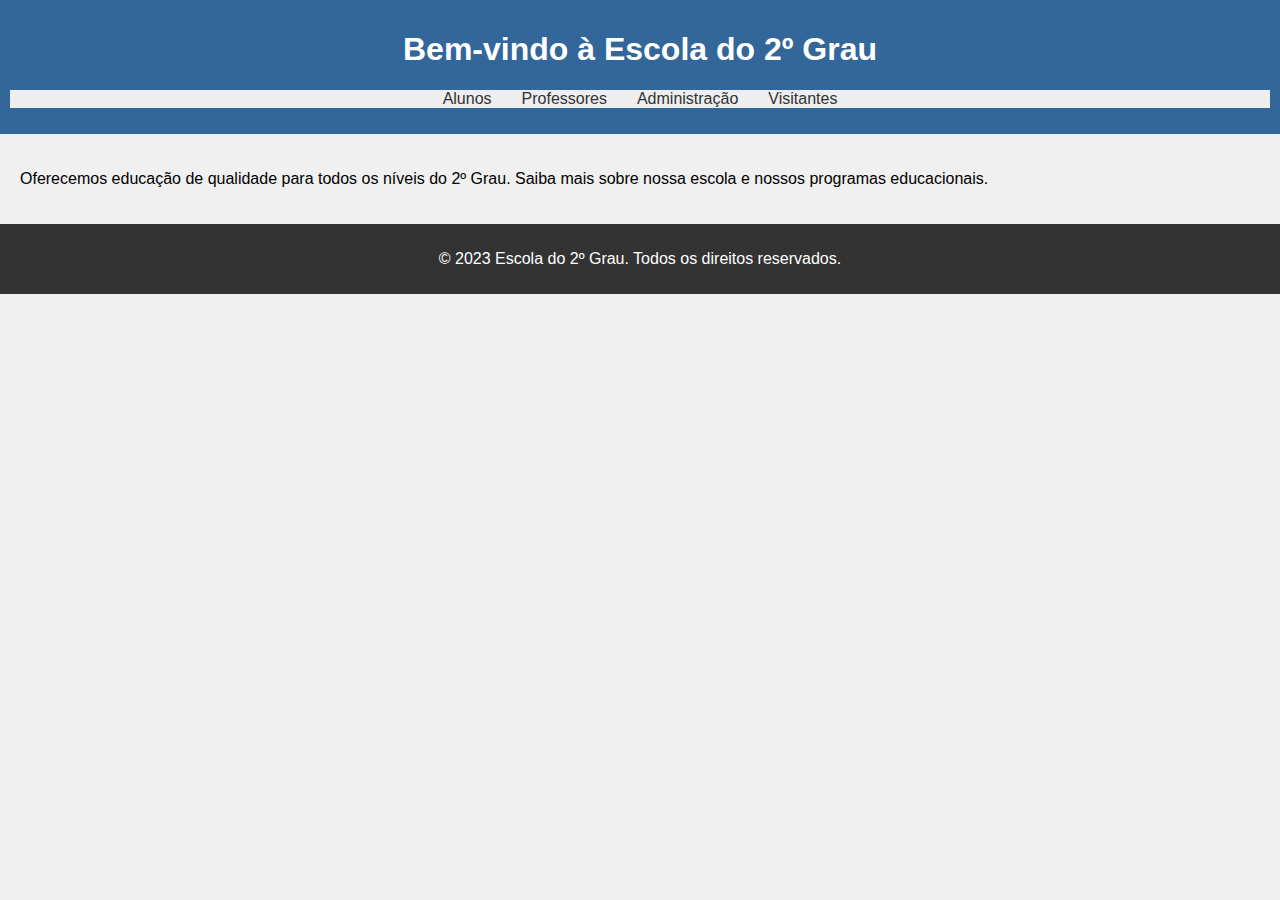
==== index.html @ 1a0a6eef "Initial work" ====
<!DOCTYPE html>
<html lang="pt-br">
<head>
    <meta charset="UTF-8">
    <meta name="viewport" content="width=device-width, initial-scale=1.0">
    <link rel="stylesheet" href="styles.css">
    <title>Escola do 2º Grau - Página Inicial</title>
</head>
<body class="home">
    <header>
        <h1>Bem-vindo à Escola do 2º Grau</h1>
        <nav>
            <ul>
                <li><a href="alunos.html">Alunos</a></li>
                <li><a href="professores.html">Professores</a></li>
                <li><a href="administracao.html">Administração</a></li>
                <li><a href="visitantes.html">Visitantes</a></li>
            </ul>
        </nav>
    </header>
    <main>
        <p>Oferecemos educação de qualidade para todos os níveis do 2º Grau. Saiba mais sobre nossa escola e nossos programas educacionais.</p>
    </main>
    <footer>
        <p>&copy; 2023 Escola do 2º Grau. Todos os direitos reservados.</p>
    </footer>
</body>
</html>
---- styles.css ----
/* Estilos gerais */
body {
    font-family: Arial, sans-serif;
    margin: 0;
    padding: 0;
}

header {
    background-color: #336699;
    color: white;
    padding: 10px;
    text-align: center;
}

nav ul {
    list-style-type: none;
    padding: 0;
    display: flex;
    justify-content: center;
    background-color: #eeeeee;
}

nav ul li {
    margin: 0 15px;
}

nav a {
    text-decoration: none;
    color: #333333;
}

main {
    padding: 20px;
}

footer {
    background-color: #333333;
    color: white;
    text-align: center;
    padding: 10px;
}

/* Estilos específicos para cada página */
.home {
    background-color: #f0f0f0;
}

.alunos {
    background-color: #ddaa55;
}

.professores {
    background-color: #55aa55;
}

.administracao {
    background-color: #aa5555;
}

.visitantes {
    background-color: #5555aa;
}

/* Estilos Responsivos */
@media screen and (max-width: 768px) {
    nav ul {
        flex-direction: column;
        align-items: center;
    }
}
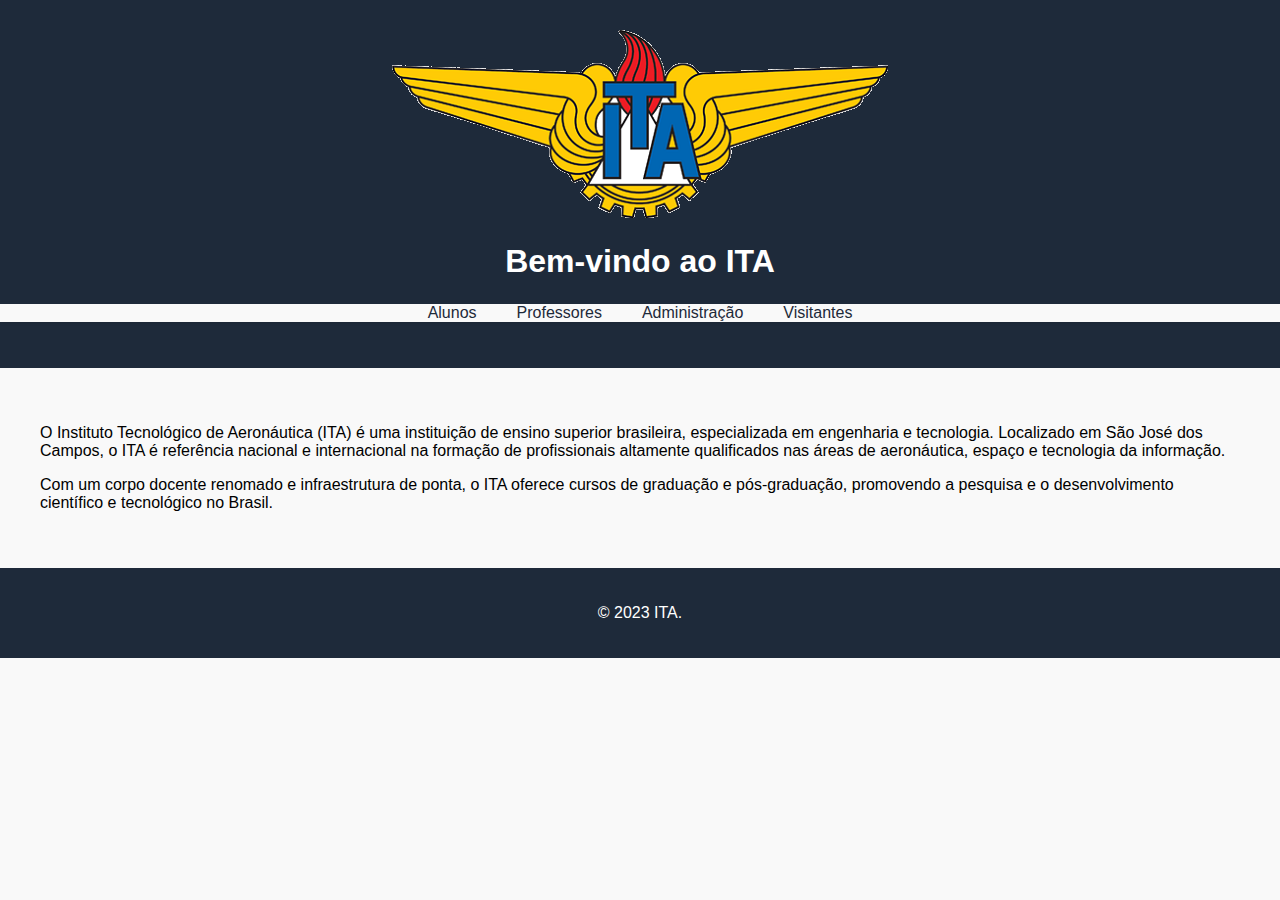
==== commit 6ada18ea: "Checkpoint" ====
--- a/index.html
+++ b/index.html
@@ -8,7 +8,10 @@
 </head>
 <body class="home">
     <header>
-        <h1>Bem-vindo à Escola do 2º Grau</h1>
+        <a href="index.html">
+            <img src="ITA_logo.png" alt="Logo da Escola" class="logo">
+        </a>        
+        <h1>Bem-vindo ao ITA</h1>
         <nav>
             <ul>
                 <li><a href="alunos.html">Alunos</a></li>
@@ -19,10 +22,11 @@
         </nav>
     </header>
     <main>
-        <p>Oferecemos educação de qualidade para todos os níveis do 2º Grau. Saiba mais sobre nossa escola e nossos programas educacionais.</p>
+        <p>O Instituto Tecnológico de Aeronáutica (ITA) é uma instituição de ensino superior brasileira, especializada em engenharia e tecnologia. Localizado em São José dos Campos, o ITA é referência nacional e internacional na formação de profissionais altamente qualificados nas áreas de aeronáutica, espaço e tecnologia da informação.</p>
+            <p>Com um corpo docente renomado e infraestrutura de ponta, o ITA oferece cursos de graduação e pós-graduação, promovendo a pesquisa e o desenvolvimento científico e tecnológico no Brasil.</p>
     </main>
     <footer>
-        <p>&copy; 2023 Escola do 2º Grau. Todos os direitos reservados.</p>
+        <p>&copy; 2023 ITA.</p>
     </footer>
 </body>
 </html>
--- a/styles.css
+++ b/styles.css
@@ -1,14 +1,14 @@
 /* Estilos gerais */
 body {
-    font-family: Arial, sans-serif;
+    font-family: 'Helvetica Neue', sans-serif;
     margin: 0;
     padding: 0;
 }
 
 header {
-    background-color: #336699;
+    background-color: #1e2a3a;
     color: white;
-    padding: 10px;
+    padding: 30px 0;
     text-align: center;
 }
 
@@ -17,54 +17,107 @@
     padding: 0;
     display: flex;
     justify-content: center;
-    background-color: #eeeeee;
+    background-color: #f9f9f9;
+    border-top: 2px solid #1e2a3a;
+    box-shadow: 0px 1px 3px rgba(0, 0, 0, 0.1);
 }
 
 nav ul li {
-    margin: 0 15px;
+    margin: 0 20px;
 }
 
 nav a {
     text-decoration: none;
-    color: #333333;
+    color: #1e2a3a;
+    transition: color 0.3s;
+}
+
+nav a:hover {
+    color: #336699;
 }
 
 main {
-    padding: 20px;
+    padding: 40px;
 }
 
 footer {
-    background-color: #333333;
+    background-color: #1e2a3a;
     color: white;
     text-align: center;
-    padding: 10px;
+    padding: 20px 0;
 }
 
 /* Estilos específicos para cada página */
 .home {
-    background-color: #f0f0f0;
+    background-color: #f9f9f9;
 }
 
 .alunos {
-    background-color: #ddaa55;
+    background-color: #ffd699;
 }
 
 .professores {
-    background-color: #55aa55;
+    background-color: #a3d699;
 }
 
 .administracao {
-    background-color: #aa5555;
+    background-color: #d699a3;
 }
 
 .visitantes {
-    background-color: #5555aa;
+    background-color: #d6a3d6;
 }
 
-/* Estilos Responsivos */
-@media screen and (max-width: 768px) {
-    nav ul {
-        flex-direction: column;
-        align-items: center;
-    }
+/* Estilos para as informações das pessoas */
+.person {
+    display: flex;
+    flex-direction: column;
+    align-items: center;
+    padding: 20px;
+    border: 1px solid #ccc;
+    margin: 20px;
+    background-color: #fff;
+    box-shadow: 0px 2px 4px rgba(0, 0, 0, 0.1);
 }
+
+.person img {
+    max-width: 100%;
+    height: auto;
+    border-radius: 50%;
+    margin-bottom: 10px;
+}
+
+.person h2 {
+    font-size: 24px;
+    margin: 0;
+}
+
+.person p {
+    font-size: 16px;
+    text-align: center;
+}
+
+/* Estilos para a página de erro 404 */
+.error404 {
+    background-color: #f5f5f5;
+    display: flex;
+    justify-content: center;
+    align-items: center;
+    height: 100vh;
+}
+
+.error-container {
+    text-align: center;
+}
+
+.error-message {
+    font-size: 24px;
+    font-weight: bold;
+    margin-top: 10px;
+}
+
+/* Adjust the size of the person images */
+.person-image {
+    max-width: 50%;
+    height: auto;
+}
